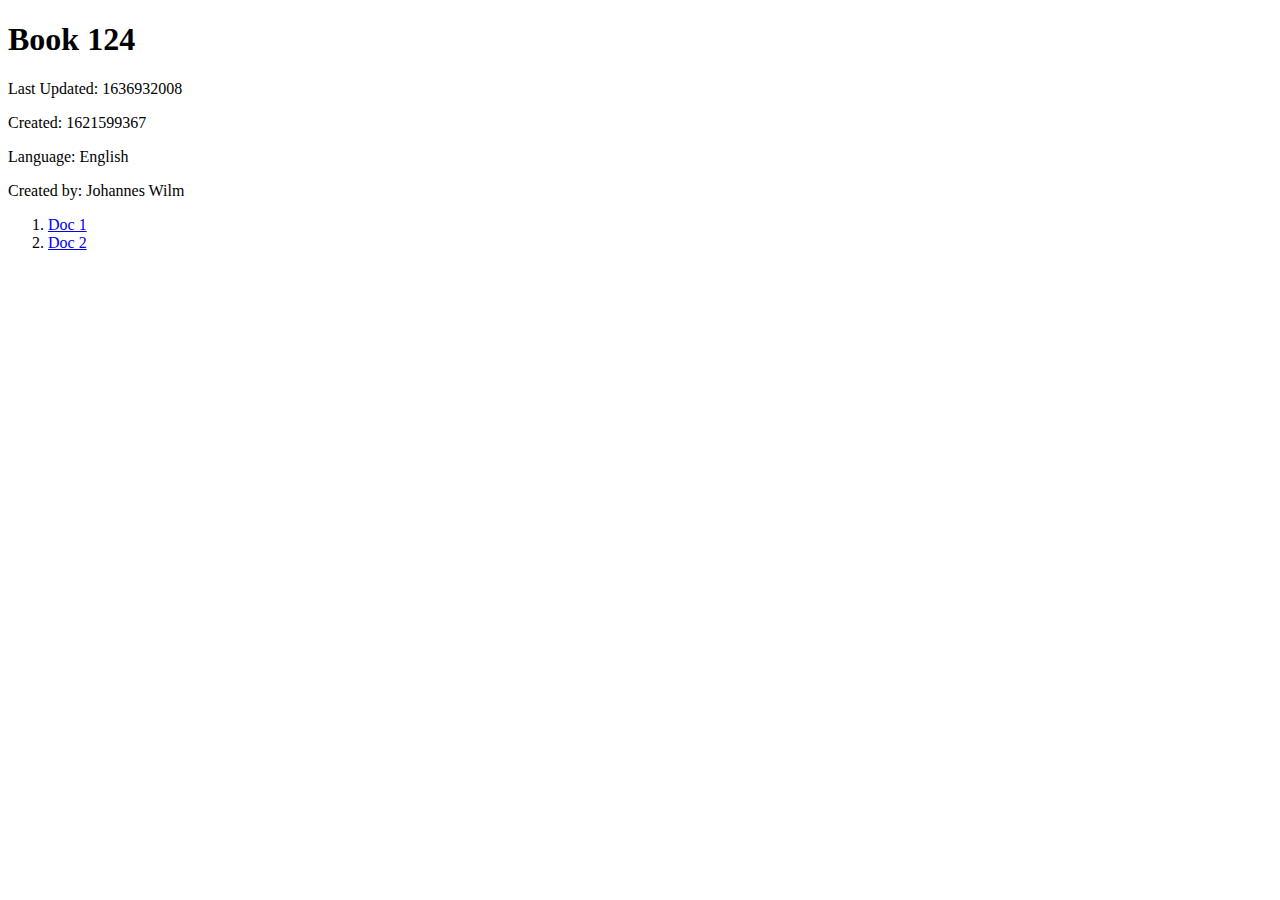
==== html/index.html @ 42569689 "My first commit" ====
<!DOCTYPE html>
<html>
  <head>
    <meta charset="utf-8">
    </meta>
    <title>Book 124</title>
    <link type="text/css" rel="stylesheet" href="css/book.css" />
    <link type="text/css" rel="stylesheet" href="css/springer.css" />
  </head>
  <body class="book-index">
    <div class="titlepage frontmatter">
      <h1 class="booktitle">Book 124</h1>
    </div>
    <div class="copyrightpage frontmatter">
      <p>Last Updated: 1636932008</p>
      <p>Created: 1621599367</p>
      <p>Language: English</p>
      <p>Created by: Johannes Wilm</p>
    </div>
    <div class="tocpage frontmatter">
      <nav role="doc-toc">
        <ol>
          <li>
            <a href="document-1.html#_1_0">
              Doc 1
            </a>
          </li>
          <li>
            <a href="document-2.html#_2_0">
              Doc 2
            </a>
          </li>
        </ol>
      </nav>
    </div>
  </body>
</html>
---- html/css/book.css ----
/* Footnote and figure/table labeling */

span.label-counter::after,
a.reference-counter::after {
    content: ' ' attr(data-book-counter); /* or data-chapter-counter */
}

.footnote-counter::before {
    content: attr(data-book-counter); /* or data-chapter-counter */
}

section[role=doc-footnote] .footnote-counter::after {
    content: '. ';
}

/* CSL */

.csl-bib-body {
    padding-top: .5em;
    padding-bottom: .5em;
}

.csl-left-margin {
    padding-right: 1ch;
    clear: left;
    float: left;
    white-space: pre;
}

.csl-entry i {
    font-style: italic;
}

.csl-entry b {
    font-weight: bold;
}

.csl-entry sup {
    vertical-align: super;
    font-size: smaller;
}

.csl-entry sub {
    vertical-align: sub;
    font-size: smaller;
}

.csl-indent {
    padding-left: .5in;
}

.csl-entry {
    clear: left;
}

.csl-right-inline {
    padding-left: 20px;
}

span.anchor {
    text-decoration: underline;
    color: var(--cs-4-text);
}

figure figcaption {
    margin-top: 10px;
    font-size: .9em;
}

figure img {
    max-width: 100%;
}

figure {
    width: calc(80% - 12px);
    border: 1px solid black;
    padding: 5px;
    text-align: center;
    break-inside: avoid;
    cursor: pointer;
    margin: 10%;
    clear: none;
}

.aligned-right {
    float: right;
}

.aligned-left {
    float: left;
}

.aligned-center {
    float: none;
    display: block;
    margin-left: auto;
    margin-right: auto;
    align-content: center;
}

.image-width-100 {
    width: 80%;
    box-sizing: border-box;
}

.image-width-75 {
    width: 55%;
    box-sizing: border-box;
}

.image-width-50 {
    width: 40%;
    margin-left: 5%;
    margin-right: 5%;
    box-sizing: border-box;
}

.image-width-25 {
    width: 21%;
    margin-left: 2%;
    margin-right: 2%;
    box-sizing: border-box;
}


figure[data-category='table'] figcaption span.text::before,
figure[data-category='photo'] figcaption span.text::before,
figure[data-category='figure'] figcaption span.text::before,
table[data-category='table'] caption span.text::before {
    content: ': ';
}

table {
    clear: both;
}

.table-25 {
    width: 25%;
}

.table-50 {
    width: 50%;
}

.table-75 {
    width: 75%;
}

.table-100 {
    width: 100%;
}

.table-center {
    margin-left: auto !important;
    margin-right: auto !important;
    clear: both;
}

.table-left {
    float: left;
}

.table-right {
    float: right;
}

.user-contents a {
    text-decoration: underline;
}

.article table[data-layout='fixed'] {
    table-layout: fixed !important;
}

.article table[data-layout='auto'] {
    table-layout: auto !important;
}

.article-title {
    font-size: 48px;
}

.article .table-of-contents h1,
.article .table-of-contents h2,
.article .table-of-contents h3,
.article .table-of-contents h4,
.article .table-of-contents h5,
.article .table-of-contents h6 {
    font-size: 1em;
    font-weight: normal;
    margin-bottom: unset;
}

.article .table-of-contents h2 {
    padding-left: 1em;
}

.article .table-of-contents h3 {
    padding-left: 2em;
}

.article .table-of-contents h4 {
    padding-left: 3em;
}

.article .table-of-contents h5 {
    padding-left: 4em;
}

.article .table-of-contents h6 {
    padding-left: 5em;
}

.article .table-of-contents h1.toc {
    font-style: italic;
}

.underline {
    text-decoration: underline;
}
---- html/css/springer.css ----
@font-face {font-family: 'Source Sans Pro';
font-style: normal;
font-weight: 700;
src: local('Source Sans Pro Bold'), local('SourceSansPro-Bold'), url(media/SourceSansPro-Bold.woff) format('woff');}

@font-face {font-family: 'Noticia Text';
font-style: italic;
font-weight: 700;
src: local('Noticia Text Bold Italic'), local('NoticiaText-BoldItalic'), url(media/NoticiaText-BoldItalic.woff) format('woff');}

@font-face {font-family: 'Noticia Text';
font-style: italic;
font-weight: 400;
src: local('Noticia Text Italic'), local('NoticiaText-Italic'), url(media/NoticiaText-Italic.woff) format('woff');}

@font-face {font-family: 'Noticia Text';
font-style: normal;
font-weight: 400;
src: local('Noticia Text'), local('NoticiaText-Regular'), url(media/NoticiaText-Regular.woff) format('woff');}

@font-face {font-family: 'Noticia Text';
font-style: normal;
font-weight: 700;
src: local('Noticia Text Bold'), local('NoticiaText-Bold'), url(media/NoticiaText-Bold_2.woff) format('woff');}

div#print {
    font-size: 9pt;
}
div#flow {
    font-size: 12pt;
}
.user-contents {
    font-family: 'Noticia Text', serif;
    font-weight: 400;
    line-height: 1.25em;
    text-align: justify;
    word-wrap: break-word;
    hyphens: auto;
}
div#print,
div#flow {
    counter-reset: footnote-counter footnote-marker-counter heading section subsection cat-figure cat-equation cat-photo cat-table !important;
}
.article-title {
    margin-bottom: 30px;
    font-size: 2em;
    font-weight: 700;
    text-transform: initial;
}
.article-title,
.article-part.metadata {
    padding-left: 50px;
    padding-right: 50px;
}
div#print .article-title {
    display: flex;
    justify-content: center;
    text-align: center;
    align-items: center;
}
.article-subtitle {
    font-size: 1.5em;
    font-weight: 400;
    display: inline;
    text-align: justify;
}
div#print .article-subtitle:not([data-hidden]) {
    display: flex;
    justify-content: center;
}
.article-authors {
    font-weight: 400;
    break-after: always;
    font-size: 1em;
    text-decoration: none;
    margin-top: 20pt;
    margin-bottom: 20pt;
    -moz-hyphens: none;
    -webkit-hyphens: none;
    -ms-hyphens: none;
    hyphens: none;
}
div#print .article-authors {
    text-align: center;
}
.article-abstract {
    font-size: 0.9em;
    margin: 1cm 0 0;
    line-height: 0.999000;
    min-height: 1.5em;
    text-align: justify;
}
.article-part.article-abstract:before {
    content: '';
}
.article-abstract > p:first-child:before {
    content: 'Abstract. ';
    color: black;
    font-weight: 700;
}
.article-keywords {
    font-size: 0.9em;
    padding: 0 2.5em;
    margin: 15px 0 0;
    line-height: 1.2em;
    text-align: justify;
}
.article-part.metadata.article-keywords:before {
    content: 'Keywords: ';
    color: black;
    font-weight: 700;
}
.article-part.metadata {
    margin-top: 30px;
    margin-bottom: 20px;
    line-height: 18px;
}
.pagination-footnote:before,
.pagination-footnote > * > *:first-child:before {
    font-weight: 400;
    font-size: 1em;
    text-align: center;
    font-style: normal;
    vertical-align: super;
    line-height: 0;
}
.pagination-footnote > * > *:first-child:before {
    margin-right: 5px;
}
.pagination-footnote > * > * {
    font-weight: 400;
    font-size: 1.3em;
    line-height: 1.35em;
}
.pagination-pagenumber {
    font-size: 1.25em;
    font-weight: 400;
    text-align: left !important;
}
.pagination-footnotes {
    padding-top: 25px;
}
figure {
    font-style: italic;
    font-size: 1.25em;
}
.user-contents h1,
.user-contents h2,
.user-contents h3,
.user-contents h4,
.user-contents h5,
.user-contents h6,
.user-contents p,
.user-contents dl,
.user-contents blockquote,
.user-contents code,
.user-contents ol,
.user-contents ul {
    margin-bottom: 12px;
    margin-top: 12px;
}
.user-contents h1,
.user-contents h2,
.user-contents h3,
.user-contents h4,
.user-contents h5,
.user-contents h6 {
    hyphens: none;
    line-height: 1.5em;
    font-size: 1em;
}
.user-contents h1 {
    font-size: 1.4em;
    font-weight: 700;
}
.user-contents h2 {
    font-size: 1.3em;
    font-weight: 700;
}
.user-contents h3 {
    font-size: 1.2em;
    font-weight: 700;
}
.user-contents h4 {
    font-size: 1.1em;
    font-weight: 400;
    font-style: italic;
}
.user-contents h5 {
    font-size: 1.1em;
    font-weight: 400;
    font-variant: small-caps;
}
.user-contents h6 {
    font-size: 1.1em;
    font-weight: 400;
    text-decoration: underline;
}
.article-body h1:not(:empty):before {
    counter-increment: heading;
    /* add 1 to heading */
    
    content: counter(heading) " ";
    width: 2em;
    display: inline-block;
}
.article-body h1:not(:empty) {
    counter-reset: subheading section;
    /* set section to 0 */
}
.article-body h2:not(:empty):before {
    content: counter(heading) "." counter(subheading) " ";
    counter-increment: subheading subsection;
    width: 2em;
    display: inline-block;
}
.article-body h2:not(:empty) {
    counter-reset: section;
}
.article-body h3:not(:empty):before {
    content: counter(heading) "." counter(subheading) "." counter(section) " ";
    counter-increment: section;
    width: 2em;
    display: inline-block;
}
.article-body h3:not(:empty) {
    counter-reset: subsection;
}
div#print .article-body,
.pagination-footnote > * > * {
    font-size: 1em;
}
/*unordered lists (<ul>) - the list items are marked with bullets*/
/*ordered lists (<ol>) - the list items are marked with numbers or letters*/
/*Anything added to the <ol> or <ul> tag, affects the entire list, while properties added to the <li> tag will affect the individual list items*/

.user-contents p,
.user-contents ol li,
.user-contents ul li {
    font-size: 1em;
    margin: auto;
    line-height: 1.4em;
    text-indent: 0;
    margin-block-start: 7px;
    margin-inline-start: 5px;
}
.user-contents strong {
    font-weight: 700;
}
.user-contents em {
    font-style: italic;
}
.user-contents ul,
.user-contents ol {
    padding-left: 15px;
}
.user-contents ul {
    list-style: disc;
    /*A filled circle*/
}
.user-contents ol {
    list-style: decimal;
}
.user-contents blockquote {
    font-style: italic;
    margin-left: 10px;
    margin-right: 10px;
    font-size: 2.2em;
    line-height: 2.3em;
}
.user-contents code {
    display: block;
    font-family: "Courier New", Courier, mono-space;
    font-size: 1.3em;
    line-height: 1.75em;
}
#flow .article-bibliography {
    background-color: lightgrey;
}
#flow .article-bibliography p {
    font-size: 1.4em;
    margin-bottom: 18px;
}
#flow .article-bibliography ol li {
    counter-increment: list-order;
    list-style-position: outside;
    list-style-type: none;
    margin-left: 1.1em;
    font-size: 0.923em;
}
.equation {
    margin: 3pt 0;
    align-items: center;
    justify-content: center;
    font-size: 1.3em;
}
.pagination-page .pagination-main-contents-container {
    height: 957px;
}
div#print table {
    border-collapse: initial;
    border-spacing: initial;
    margin-bottom: 10px;
}
div#print tr,
div#print td {
    padding: 4px;
    border: 1px solid black;
}
div#print figure {
    margin: 0 0 10px 0;
}
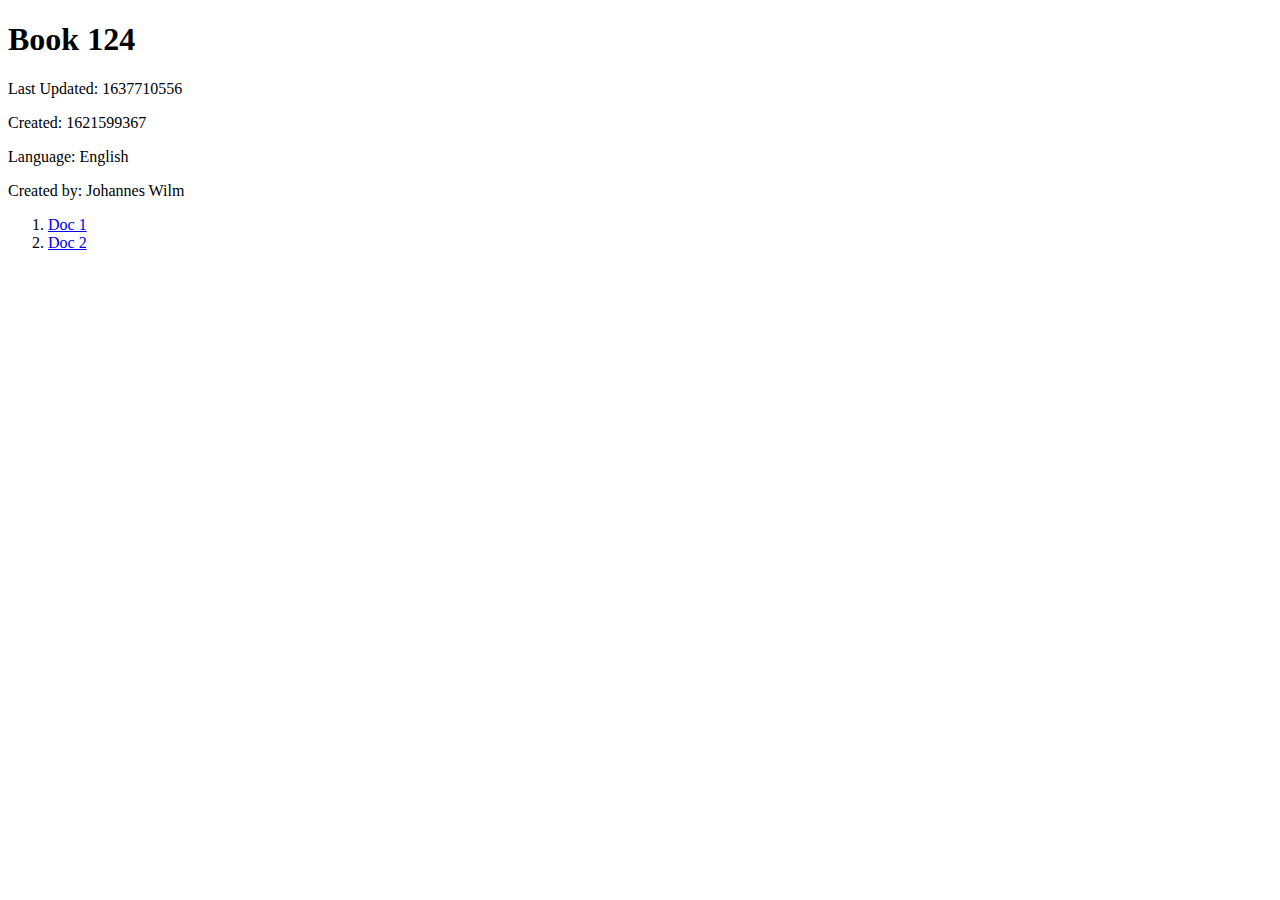
==== commit 34462273: "Update from Fidus Writer" ====
--- a/html/index.html
+++ b/html/index.html
@@ -12,7 +12,7 @@
       <h1 class="booktitle">Book 124</h1>
     </div>
     <div class="copyrightpage frontmatter">
-      <p>Last Updated: 1636932008</p>
+      <p>Last Updated: 1637710556</p>
       <p>Created: 1621599367</p>
       <p>Language: English</p>
       <p>Created by: Johannes Wilm</p>
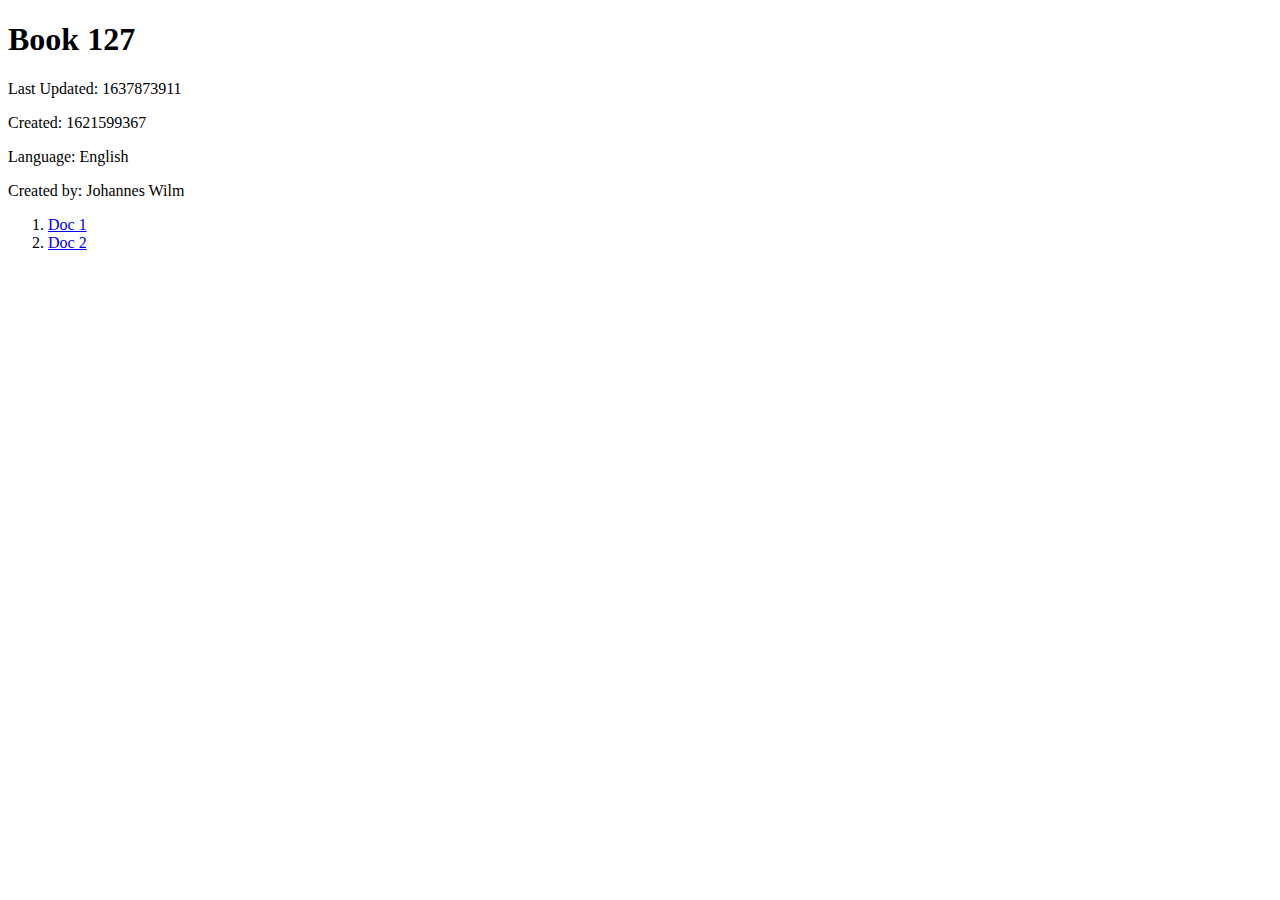
==== commit 7bcf4a99: "Update from Fidus Writer" ====
--- a/html/index.html
+++ b/html/index.html
@@ -3,16 +3,16 @@
   <head>
     <meta charset="utf-8">
     </meta>
-    <title>Book 124</title>
+    <title>Book 127</title>
     <link type="text/css" rel="stylesheet" href="css/book.css" />
     <link type="text/css" rel="stylesheet" href="css/springer.css" />
   </head>
   <body class="book-index">
     <div class="titlepage frontmatter">
-      <h1 class="booktitle">Book 124</h1>
+      <h1 class="booktitle">Book 127</h1>
     </div>
     <div class="copyrightpage frontmatter">
-      <p>Last Updated: 1637710556</p>
+      <p>Last Updated: 1637873911</p>
       <p>Created: 1621599367</p>
       <p>Language: English</p>
       <p>Created by: Johannes Wilm</p>
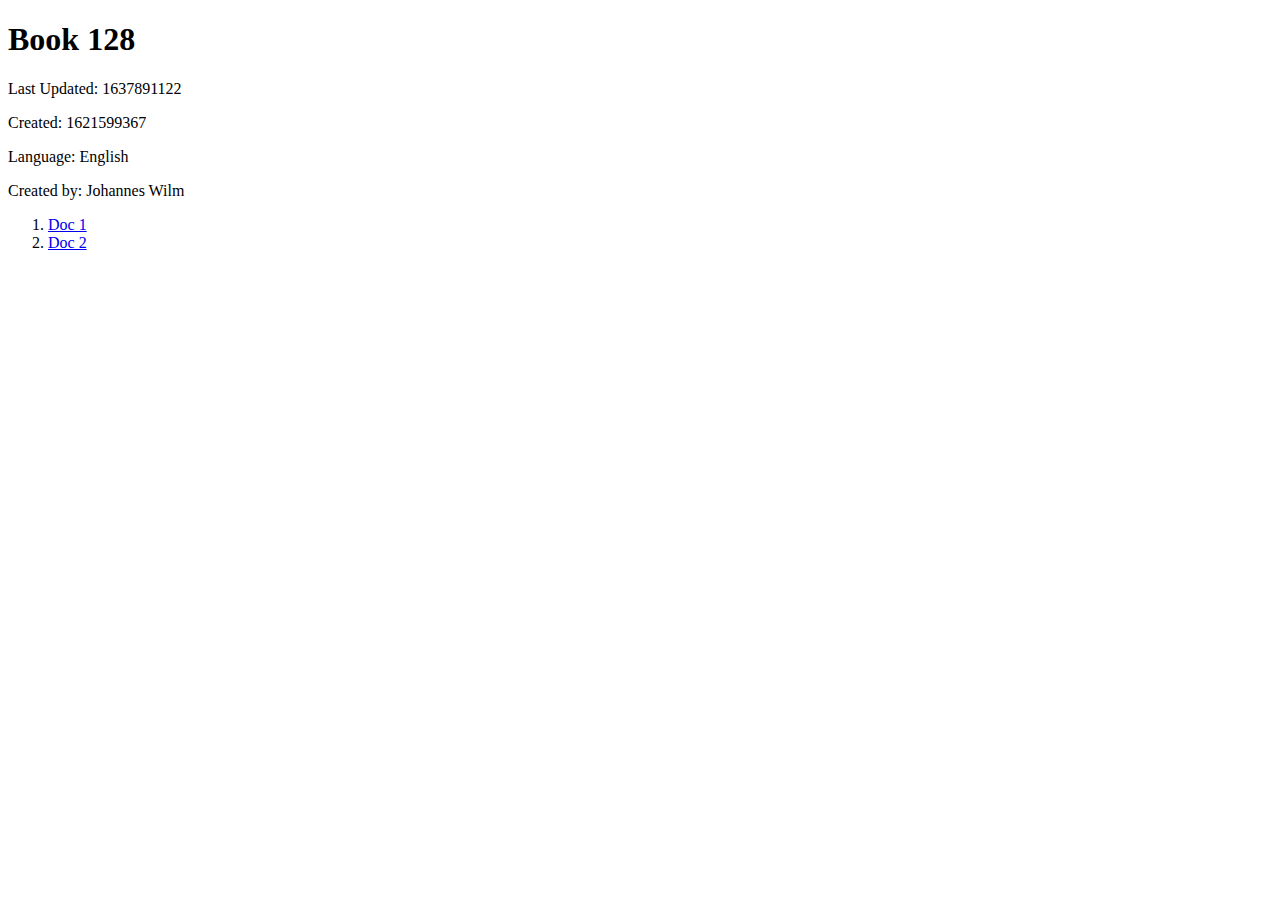
==== commit 4b19a4f3: "128" ====
--- a/html/index.html
+++ b/html/index.html
@@ -3,16 +3,16 @@
   <head>
     <meta charset="utf-8">
     </meta>
-    <title>Book 127</title>
+    <title>Book 128</title>
     <link type="text/css" rel="stylesheet" href="css/book.css" />
     <link type="text/css" rel="stylesheet" href="css/springer.css" />
   </head>
   <body class="book-index">
     <div class="titlepage frontmatter">
-      <h1 class="booktitle">Book 127</h1>
+      <h1 class="booktitle">Book 128</h1>
     </div>
     <div class="copyrightpage frontmatter">
-      <p>Last Updated: 1637873911</p>
+      <p>Last Updated: 1637891122</p>
       <p>Created: 1621599367</p>
       <p>Language: English</p>
       <p>Created by: Johannes Wilm</p>
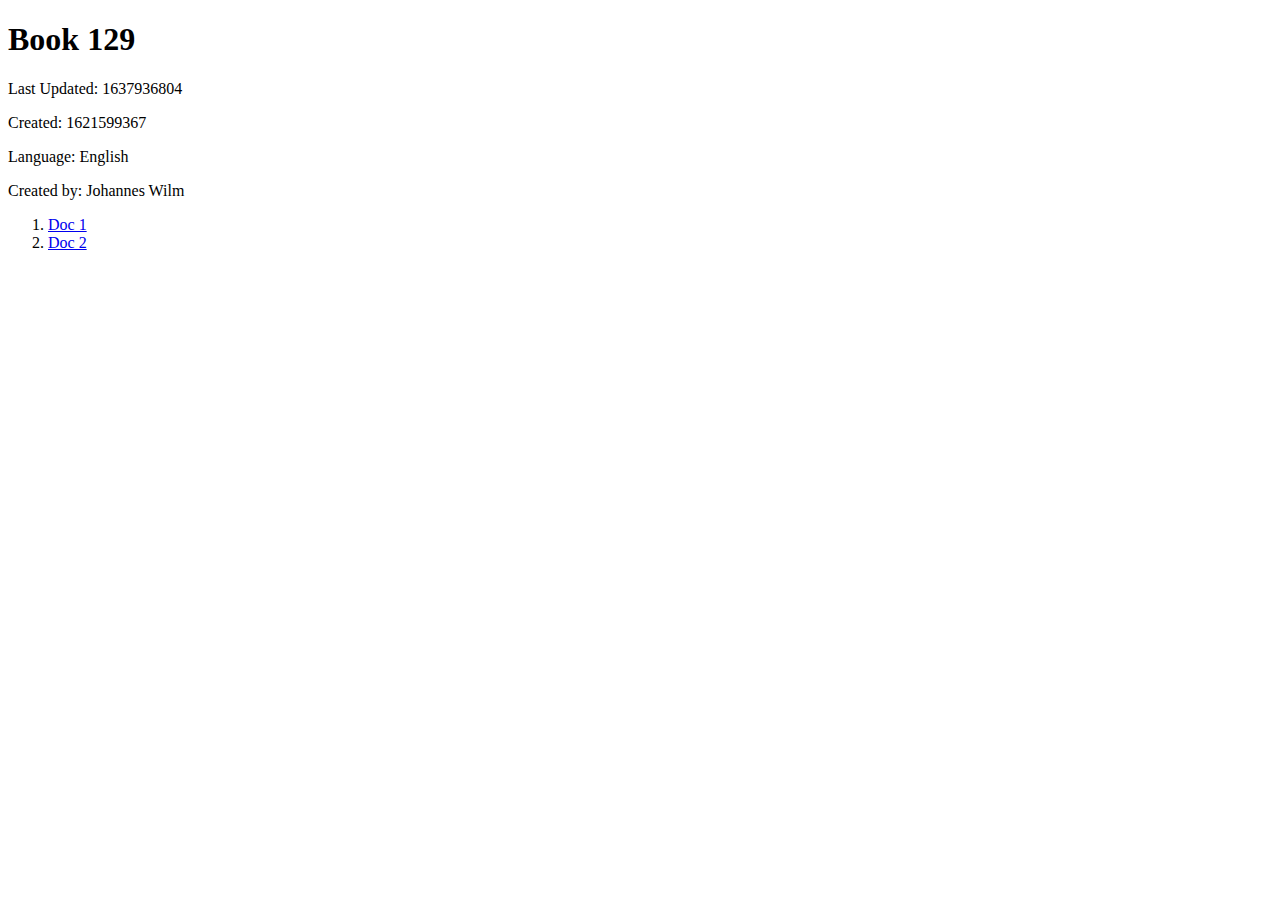
==== commit 58d6d0e7: "after gitlab" ====
--- a/html/index.html
+++ b/html/index.html
@@ -3,16 +3,16 @@
   <head>
     <meta charset="utf-8">
     </meta>
-    <title>Book 128</title>
+    <title>Book 129</title>
     <link type="text/css" rel="stylesheet" href="css/book.css" />
     <link type="text/css" rel="stylesheet" href="css/springer.css" />
   </head>
   <body class="book-index">
     <div class="titlepage frontmatter">
-      <h1 class="booktitle">Book 128</h1>
+      <h1 class="booktitle">Book 129</h1>
     </div>
     <div class="copyrightpage frontmatter">
-      <p>Last Updated: 1637891122</p>
+      <p>Last Updated: 1637936804</p>
       <p>Created: 1621599367</p>
       <p>Language: English</p>
       <p>Created by: Johannes Wilm</p>
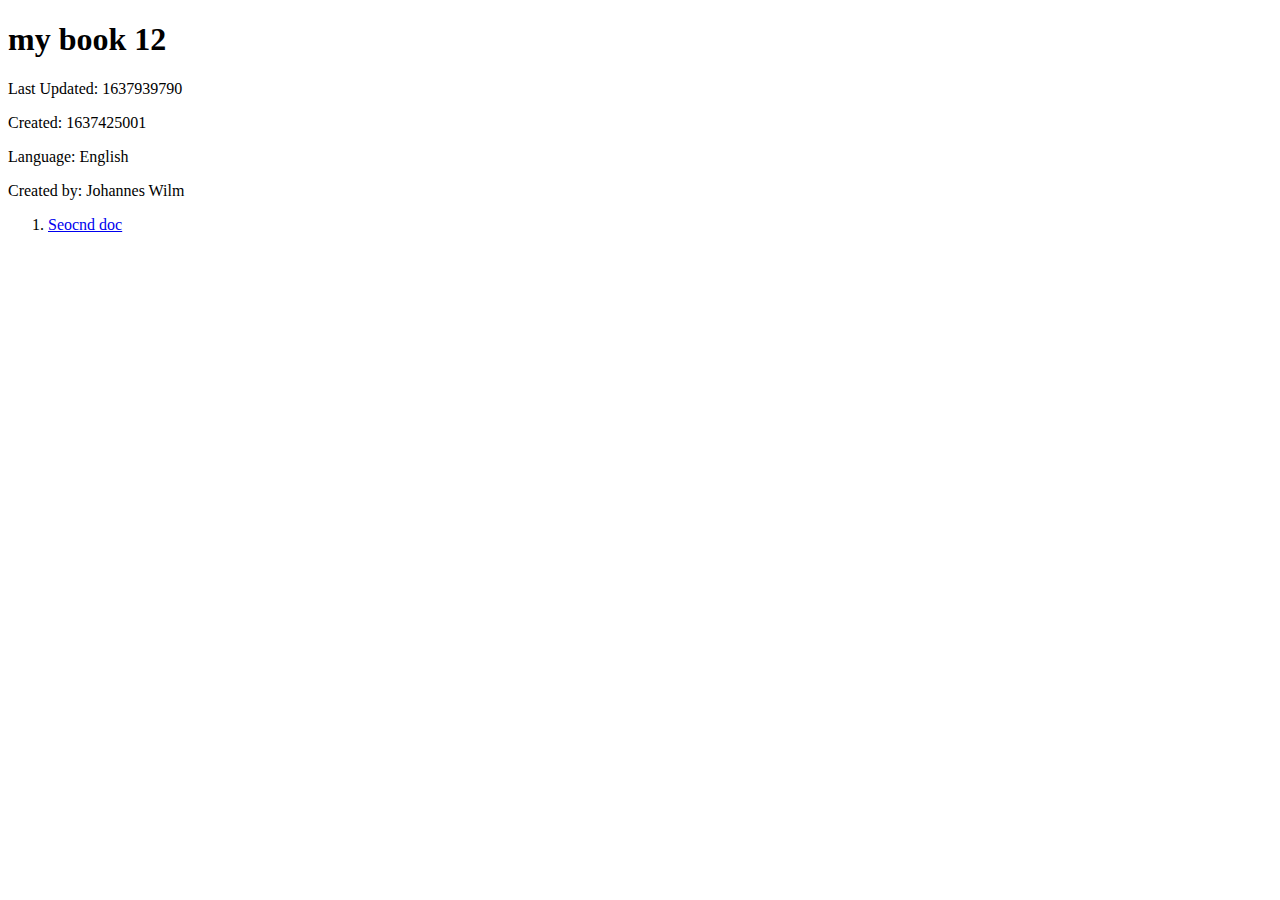
==== commit 67f9979e: "github" ====
--- a/html/index.html
+++ b/html/index.html
@@ -3,17 +3,17 @@
   <head>
     <meta charset="utf-8">
     </meta>
-    <title>Book 129</title>
+    <title>my book 12</title>
     <link type="text/css" rel="stylesheet" href="css/book.css" />
     <link type="text/css" rel="stylesheet" href="css/springer.css" />
   </head>
   <body class="book-index">
     <div class="titlepage frontmatter">
-      <h1 class="booktitle">Book 129</h1>
+      <h1 class="booktitle">my book 12</h1>
     </div>
     <div class="copyrightpage frontmatter">
-      <p>Last Updated: 1637936804</p>
-      <p>Created: 1621599367</p>
+      <p>Last Updated: 1637939790</p>
+      <p>Created: 1637425001</p>
       <p>Language: English</p>
       <p>Created by: Johannes Wilm</p>
     </div>
@@ -22,12 +22,7 @@
         <ol>
           <li>
             <a href="document-1.html#_1_0">
-              Doc 1
-            </a>
-          </li>
-          <li>
-            <a href="document-2.html#_2_0">
-              Doc 2
+              Seocnd doc
             </a>
           </li>
         </ol>
